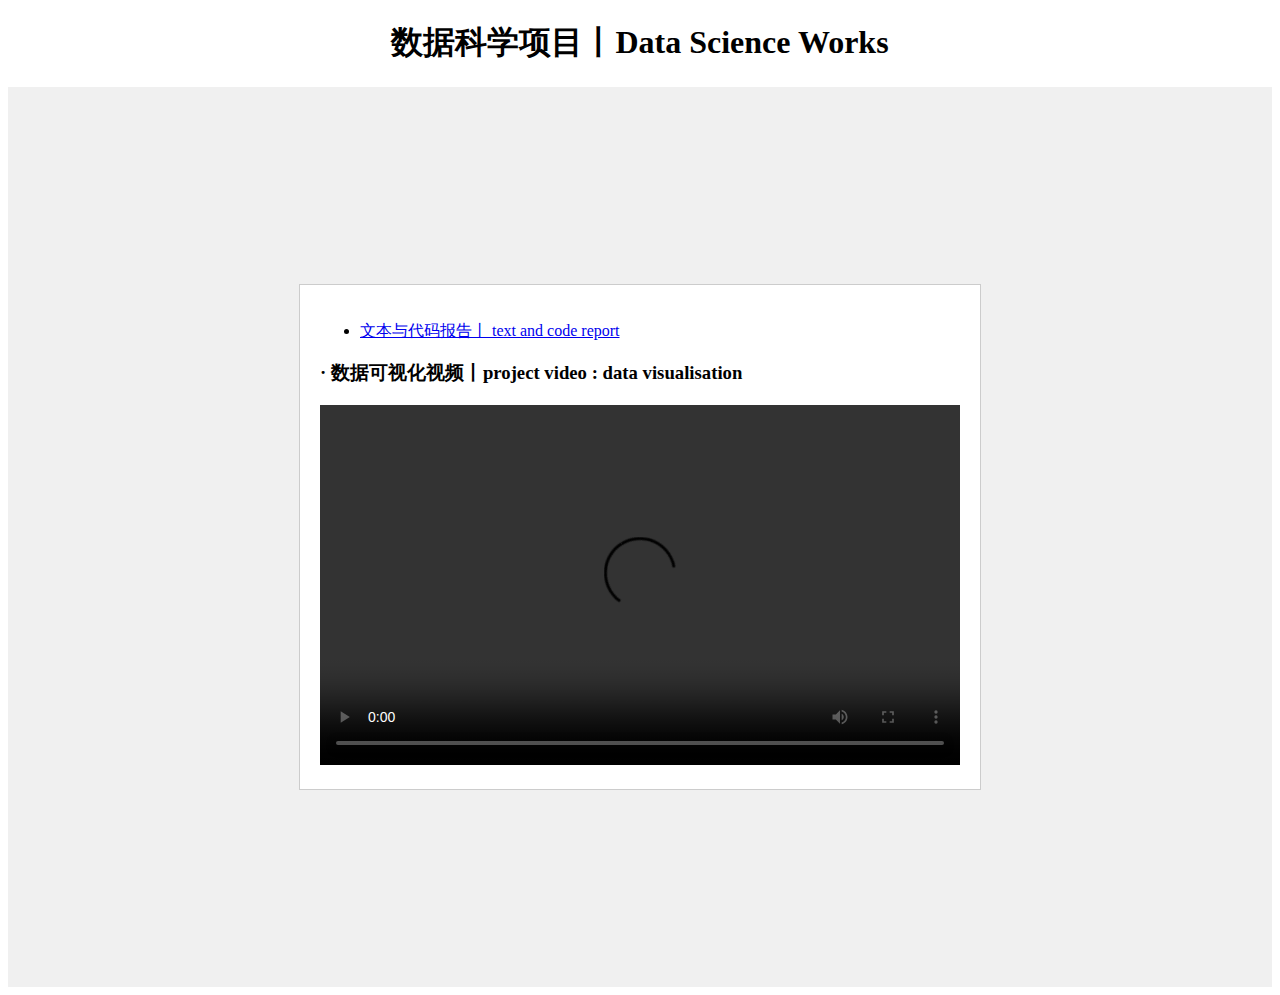
==== data.html @ 8ba25e7e "Add files via upload" ====
<!DOCTYPE html>
<html lang="en">
<head>
    <meta charset="UTF-8">
    <meta name="viewport" content="width=device-width, initial-scale=1.0">
    <title>data science works</title>
    <style>
        .center-text {
            text-align: center;
        }

        .right-align {
            text-align: right;
        }

        .left-align {
            text-align: left;
        }

        .flex-container {
            display: flex;
            justify-content: center;
            align-items: center;
            height: 100vh;
            background-color: #f0f0f0;
        }
        .flex-item {
            padding: 20px;
            background-color: #fff;
            border: 1px solid #ccc;
        }
    </style>


    <link rel="stylesheet" href="styles.css">
</head>

<body>
    <header class="center-text">
        <h1>数据科学项目丨Data Science Works</h1>
    </header>
    <main>




        <div class="flex-container">
             <div class="flex-item">

                <ul>
                    <li><a href="https://github.com/VivaHola/my-repo/blob/main/Data%20analysis%20of%20real%20estate%20companies/Workspace.ipynb">
                        文本与代码报告丨 text and code report</a></li>
                </ul>

                <h3 class="left-text">   · 数据可视化视频丨project video : data visualisation</h3>
                 <video width="640" height="360" controls>
                 <source src="videos/data_science_for_design_workspace.mp4" type="video/mp4">
                 您的浏览器不支持视频标签。
                 </video>

            </div>
         </div>
         
    </main>
   
</body>
</html>
---- styles.css ----
/* styles.css */
<style>
body {
    font-family: Arial, sans-serif;
    margin: 0;
    background-color: #f0f0f0;
}
.center-text {
    text-align: center;
}
.container {
    max-width: 800px;
    margin: 20px auto;
    padding: 20px;
    background-color: #fff;
    border: 1px solid #ccc;
}
.video-container {
    display: flex;
    justify-content: center;
    align-items: center;
    margin: 20px 0;
}
.video-container video {
    max-width: 100%;
    height: auto;
}
.carousel {
    position: relative;
    margin: 20px 0;
    max-width: 100%;
}
.carousel-inner {
    display: flex;
    overflow: hidden;
}
.carousel-item {
    min-width: 100%;
    transition: transform 0.5s ease;
}
.carousel button {
    position: absolute;
    top: 50%;
    transform: translateY(-50%);
    background-color: rgba(0, 0, 0, 0.5);
    color: white;
    border: none;
    cursor: pointer;
    padding: 10px;
    z-index: 1;
}
.carousel .prev {
    left: 10px;
}
.carousel .next {
    right: 10px;
}
</style>
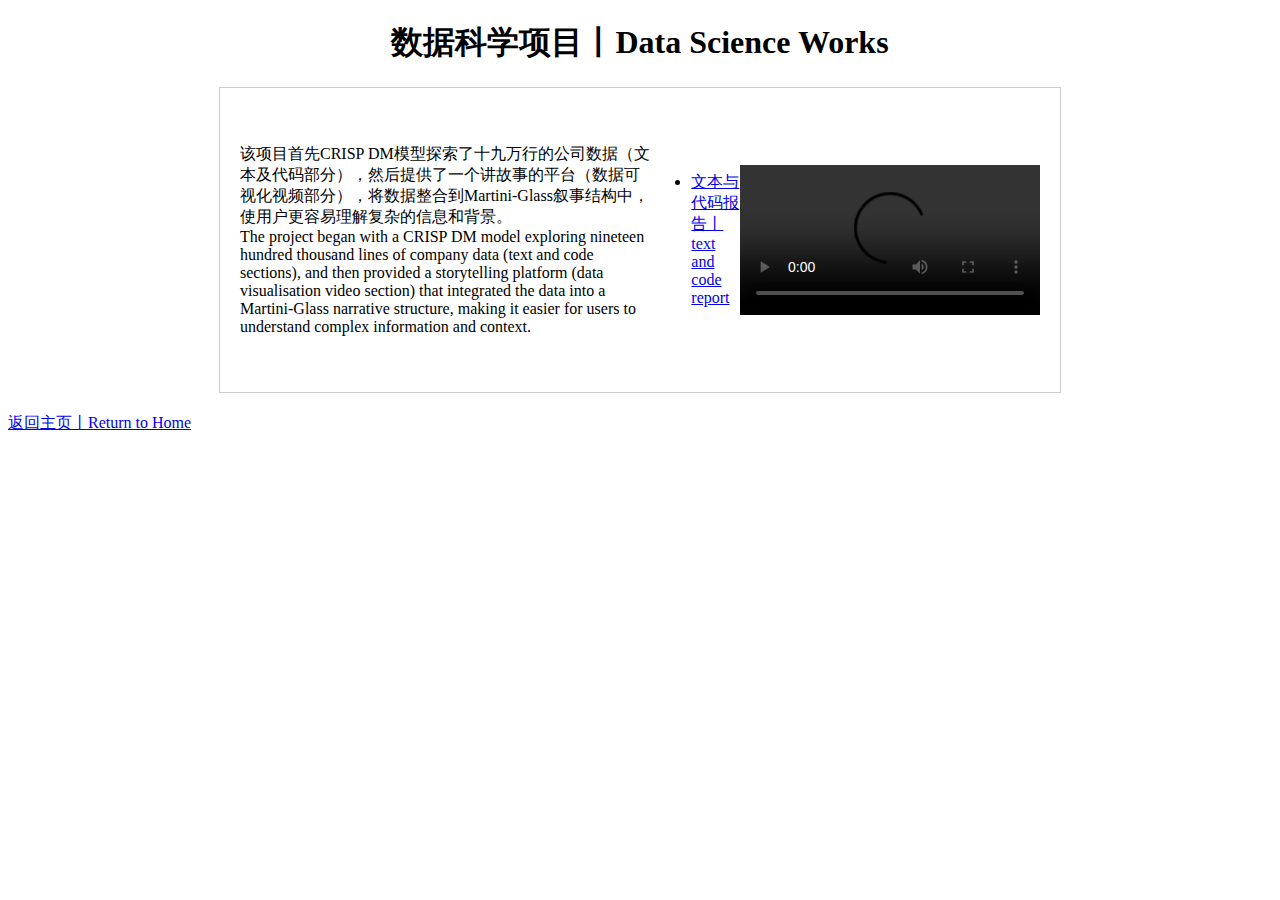
==== commit 7e68cbca: "Update data.html" ====
--- a/data.html
+++ b/data.html
@@ -4,34 +4,6 @@
     <meta charset="UTF-8">
     <meta name="viewport" content="width=device-width, initial-scale=1.0">
     <title>data science works</title>
-    <style>
-        .center-text {
-            text-align: center;
-        }
-
-        .right-align {
-            text-align: right;
-        }
-
-        .left-align {
-            text-align: left;
-        }
-
-        .flex-container {
-            display: flex;
-            justify-content: center;
-            align-items: center;
-            height: 100vh;
-            background-color: #f0f0f0;
-        }
-        .flex-item {
-            padding: 20px;
-            background-color: #fff;
-            border: 1px solid #ccc;
-        }
-    </style>
-
-
     <link rel="stylesheet" href="styles.css">
 </head>
 
@@ -40,28 +12,28 @@
         <h1>数据科学项目丨Data Science Works</h1>
     </header>
     <main>
-
-
-
-
-        <div class="flex-container">
-             <div class="flex-item">
-
+        <div class="container">
+            <div class="video-container">
+                <p class="video-description" style="text-align: left;">该项目首先CRISP DM模型探索了十九万行的公司数据（文本及代码部分），然后提供了一个讲故事的平台（数据可视化视频部分），将数据整合到Martini-Glass叙事结构中，使用户更容易理解复杂的信息和背景。<br>
+                    The project began with a CRISP DM model exploring nineteen hundred thousand lines of company data (text and code sections), and then provided a storytelling platform (data visualisation video section) that integrated the data into a Martini-Glass narrative structure, making it easier for users to understand complex information and context.</p>
+                              
                 <ul>
                     <li><a href="https://github.com/VivaHola/my-repo/blob/main/Data%20analysis%20of%20real%20estate%20companies/Workspace.ipynb">
                         文本与代码报告丨 text and code report</a></li>
                 </ul>
 
-                <h3 class="left-text">   · 数据可视化视频丨project video : data visualisation</h3>
-                 <video width="640" height="360" controls>
-                 <source src="videos/data_science_for_design_workspace.mp4" type="video/mp4">
-                 您的浏览器不支持视频标签。
-                 </video>
+                <video controls>
+                    <source src="videos/data_science_for_design_workspace.mp4" type="video/mp4">
+                    您的浏览器不支持视频标签。
+                </video>
+            </div>
+        </div>
+    </main>
 
-            </div>
-         </div>
-         
-    </main>
-   
+    <footer class="center-align">
+        <a href="index.html" class="return-button">返回主页丨Return to Home</a>
+    </footer>
+
+
 </body>
 </html>
